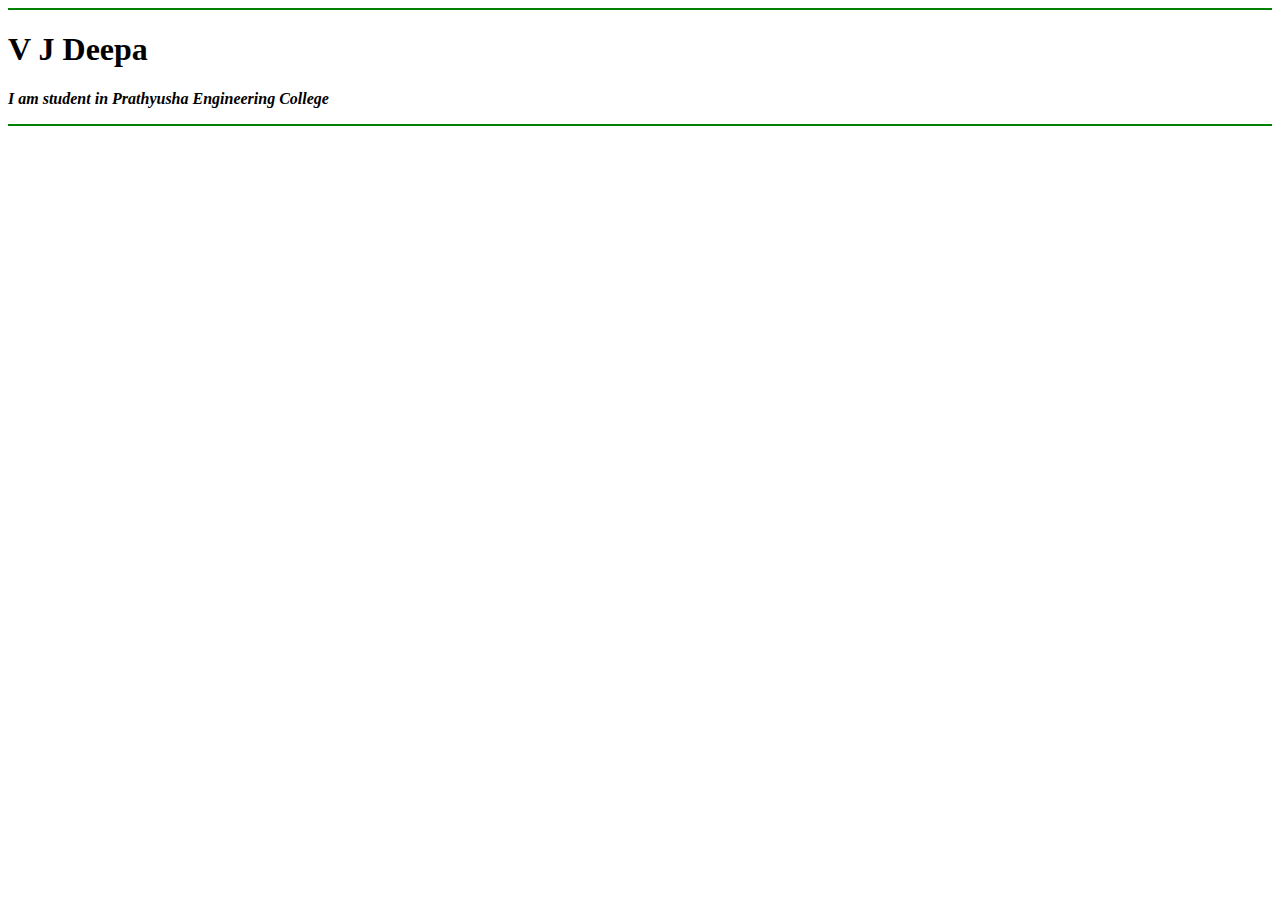
==== index.html @ 3d6ba708 "Add files via upload" ====
<!DOCTYPE html>
<head>
  <meta charset="UTF-8">
  <title>😋foodie</title>
</head>
<body>
  <hr color="green">
  <centre><h1>V J Deepa</h1></centre>
  <centre>
    <b><p><em>I am student in <strong>Prathyusha Engineering College</strong></em></p>
  </centre>
  <hr color="green">
</body>
</html>
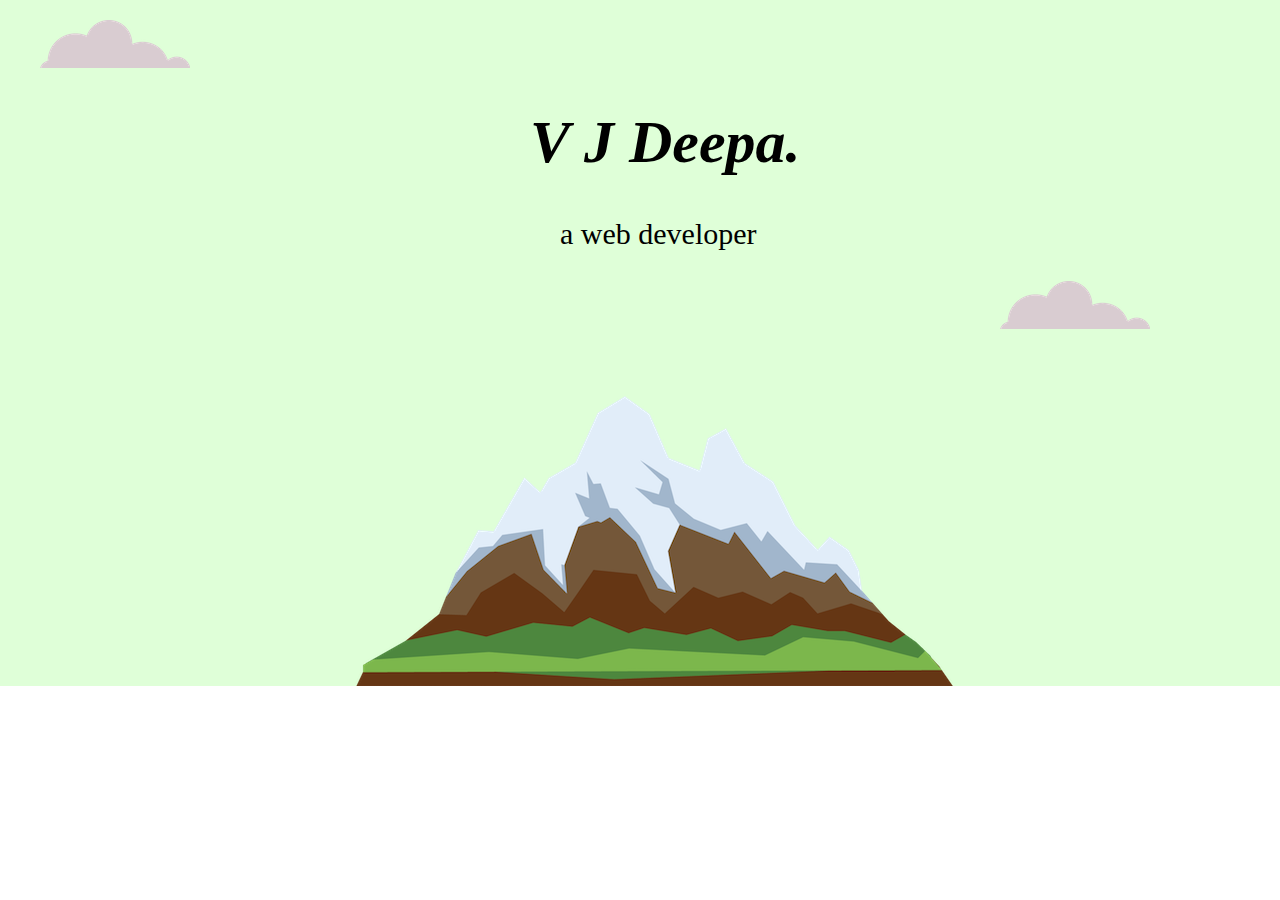
==== commit 98bf3534: "site using css" ====
--- a/index.html
+++ b/index.html
@@ -1,14 +1,18 @@
-<!DOCTYPE html>
-<head>
-  <meta charset="UTF-8">
-  <title>😋foodie</title>
-</head>
-<body>
-  <hr color="green">
-  <centre><h1>V J Deepa</h1></centre>
-  <centre>
-    <b><p><em>I am student in <strong>Prathyusha Engineering College</strong></em></p>
-  </centre>
-  <hr color="green">
-</body>
+<html>
+  <head>
+    <title>
+      My personal site
+    </title>
+    <link rel="stylesheet" href="style.css">
+    <link rel="icon" href="favicon.ico">
+  </head>
+  <body>
+    <div>
+      <image class="img" src="cloud.png"/>
+      <h1>V J Deepa.</h1>
+      <p>a web developer</p>
+      <image class="img2" src="cloud.png"/>
+      <image class="img1" src="mountain.png"/>
+    </div>
+  </body>
 </html>--- a/style.css
+++ b/style.css
@@ -0,0 +1,27 @@
+body{
+  margin: 0%;
+}
+h1{
+  margin-top: 0%;
+  margin-left: 530;
+  font-family: inherit;
+  font-style: oblique;
+  font-size: 60;
+}
+p{
+  margin-left: 560;
+  font-size: 30;
+}
+div{
+  background-color: DFFFD8;
+}
+.img{
+  margin:40;
+  margin-top: 20;
+}
+.img1{
+  margin-left: 355;
+}
+.img2{
+  margin-left: 1000;
+}
